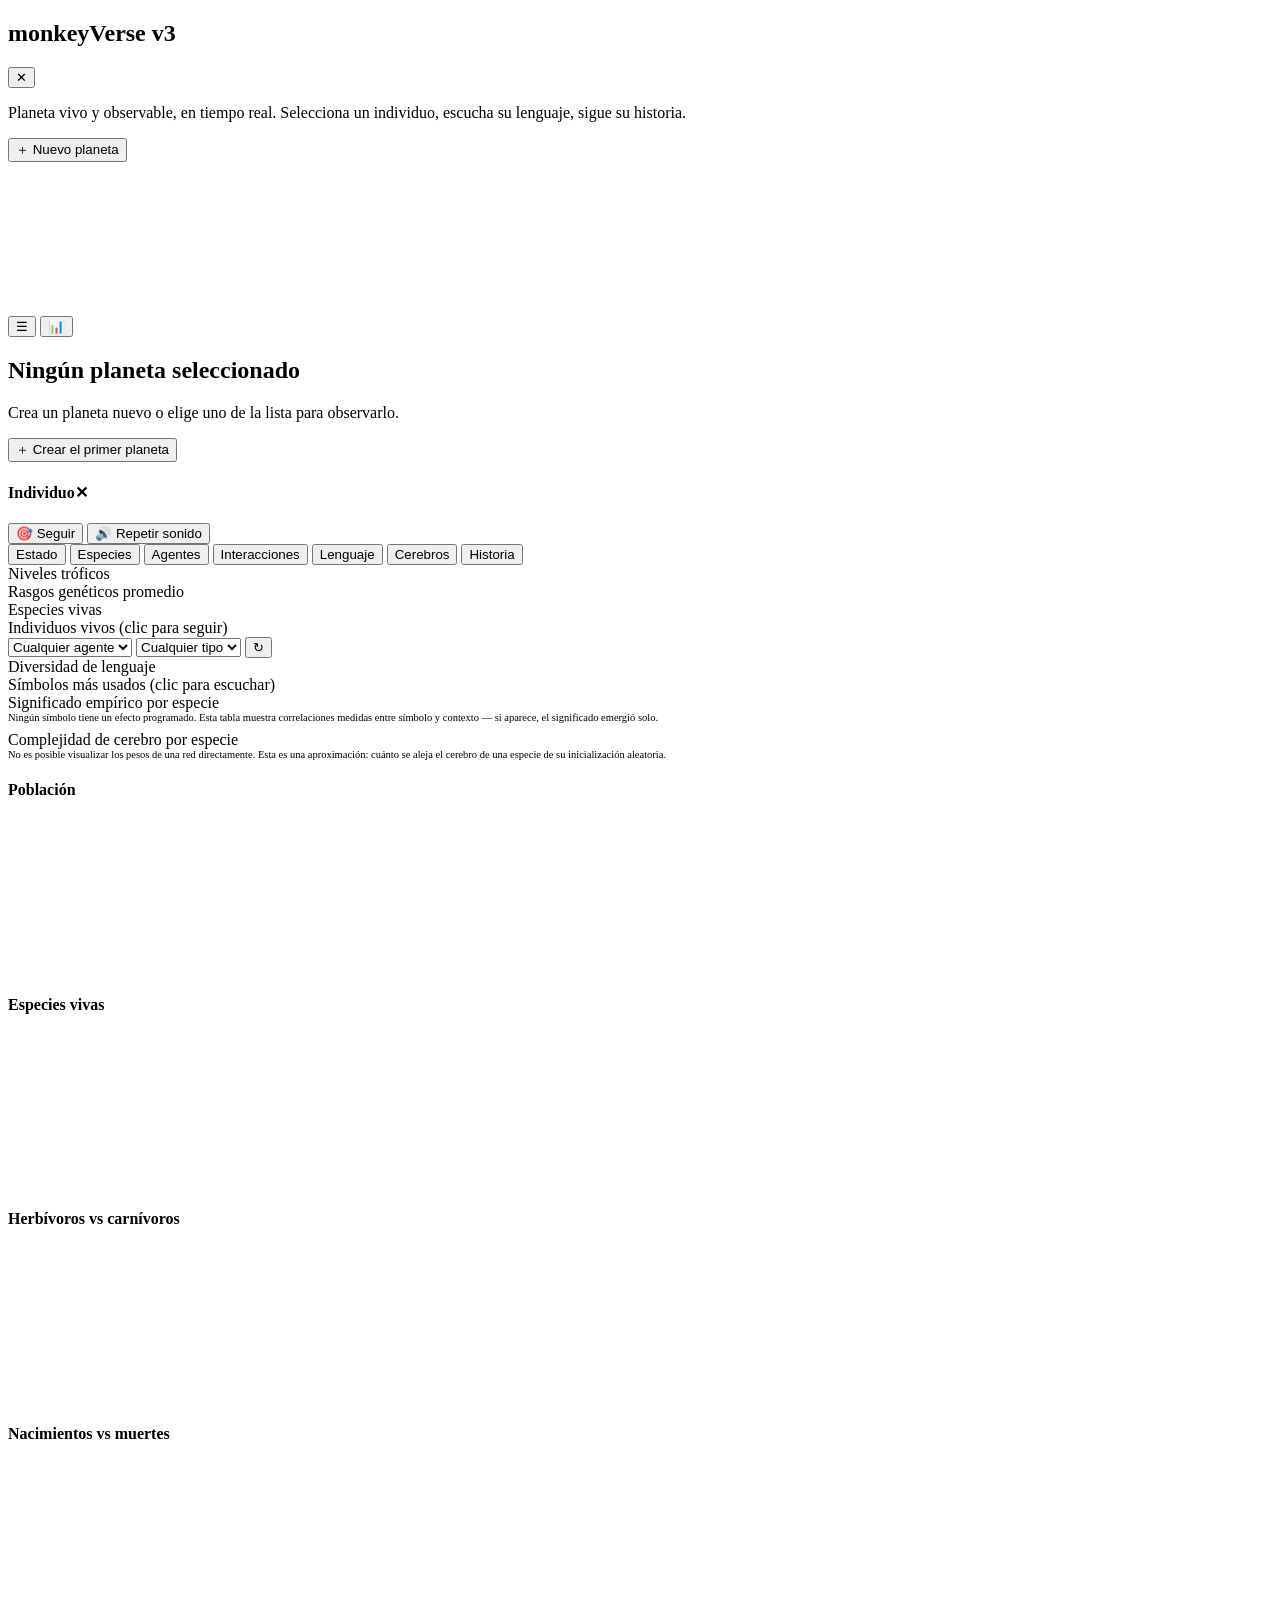
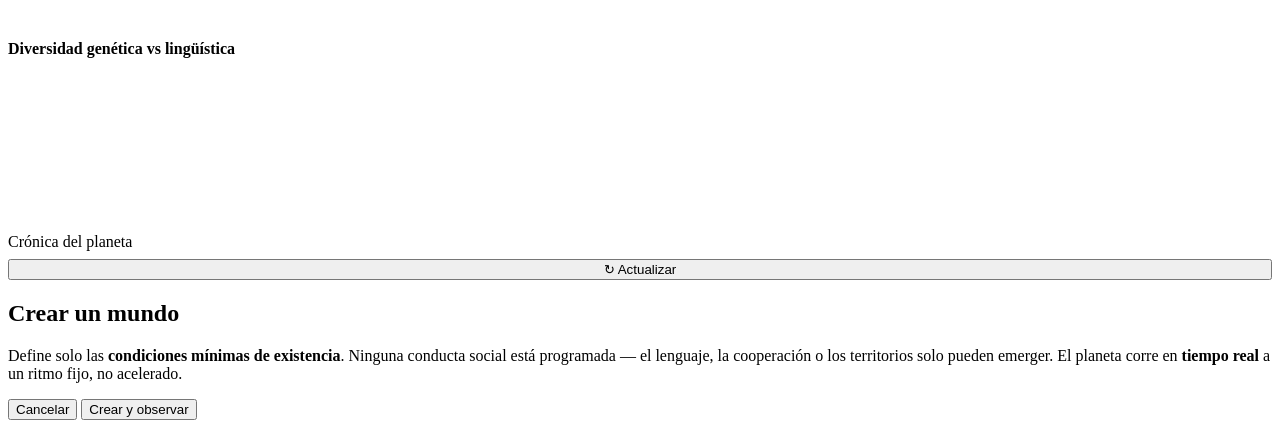
==== web3/index.html @ 73a0c2fb "Add monkeyVerse v3: the observable living planet Third version on its own branch alongside v1 and v2" ====
<!doctype html>
<html lang="es">
<head>
  <meta charset="utf-8">
  <meta name="viewport" content="width=device-width, initial-scale=1, maximum-scale=1">
  <title>monkeyVerse v3 · planeta observable</title>
  <link rel="stylesheet" href="/style.css">
  <link rel="icon" href="data:image/svg+xml,<svg xmlns='http://www.w3.org/2000/svg' viewBox='0 0 100 100'><text y='.9em' font-size='90'>🔭</text></svg>">
</head>
<body>
<div class="app">
  <aside class="sidebar" id="sidebar">
    <div class="brand">
      <div>
        <h1><span>monkey</span>Verse <span class="v">v3</span></h1>
      </div>
      <button class="closebtn" id="closeSidebar">✕</button>
    </div>
    <p>Planeta vivo y observable, en tiempo real. Selecciona un individuo, escucha su lenguaje, sigue su historia.</p>
    <div class="sim-list" id="simList"></div>
    <button class="btn new-btn" id="newBtn">＋ Nuevo planeta</button>
  </aside>

  <main class="main">
    <div class="stage" id="stage">
      <canvas id="world"></canvas>
      <div class="hud" id="hud"></div>
      <div class="mobile-tabs">
        <button id="openSidebarBtn">☰</button>
        <button id="openRightbarBtn">📊</button>
      </div>
      <div class="empty" id="empty">
        <h2>Ningún planeta seleccionado</h2>
        <p>Crea un planeta nuevo o elige uno de la lista para observarlo.</p>
        <button class="btn" id="emptyNew">＋ Crear el primer planeta</button>
      </div>
      <div class="inspector" id="inspector">
        <h4><span id="insTitle">Individuo</span><span class="close" id="insClose">✕</span></h4>
        <div id="insBody"></div>
        <div class="actions">
          <button class="btn small toggle" id="followBtn">🎯 Seguir</button>
          <button class="btn small ghost" id="playSymbolBtn">🔊 Repetir sonido</button>
        </div>
      </div>
    </div>

    <div class="timeline" id="timeline" style="display:none">
      <span class="lbl">🕰️ <span id="tlMode">En vivo</span></span>
      <input type="range" id="tlSlider" min="0" max="0" value="0">
      <span class="lbl" style="min-width:64px">t <b id="tlTick">—</b></span>
      <button class="btn small violet" id="tlLive">▶ En vivo</button>
    </div>

    <div class="toolbar" id="toolbar" style="display:none">
      <button class="btn small" id="pauseBtn">⏸</button>
      <span class="chip" id="rateChip" style="pointer-events:auto">8 t/s (tiempo real)</span>
      <label>color</label>
      <select id="colorMode" style="background:var(--panel-2);color:var(--text);border:1px solid var(--border);border-radius:6px;padding:4px">
        <option value="species">especie</option>
        <option value="diet">dieta</option>
      </select>
      <button class="btn small toggle" id="toggleRadii">◎ radios</button>
      <button class="btn small toggle" id="toggleTraj">〰 trayectorias</button>
      <button class="btn small toggle" id="toggleSound">🔊 sonido</button>
      <input type="range" id="volume" min="0" max="100" value="60" style="width:70px">
      <div class="sep"></div>
      <button class="btn small tool" data-tool="food">🍃 sembrar</button>
      <button class="btn small tool" data-tool="rain">🌧️ lluvia</button>
      <button class="btn small tool" data-tool="drought">☀️ sequía</button>
      <button class="btn small tool" data-tool="fire">🔥 fuego</button>
      <button class="btn small tool" data-tool="flood">🌊 inundar</button>
      <button class="btn small tool" data-tool="quake">💥 sismo</button>
      <button class="btn small tool" data-tool="raise">⛰️ elevar</button>
      <button class="btn small tool" data-tool="sink">🕳️ hundir</button>
      <button class="btn small tool" data-tool="meteor">☄️ meteoro</button>
      <button class="btn small tool" data-tool="spawn_species">🧬 nueva especie</button>
      <div class="sep"></div>
      <button class="btn small violet" id="forkBtn">🌱 bifurcar</button>
      <button class="btn small ghost" id="exportBtn">⬇ exportar</button>
      <button class="btn small danger" id="deleteBtn">🗑</button>
    </div>
  </main>

  <aside class="rightbar" id="rightbar">
    <div class="tabbar">
      <button class="active" data-tab="live">Estado</button>
      <button data-tab="species">Especies</button>
      <button data-tab="agents">Agentes</button>
      <button data-tab="interactions">Interacciones</button>
      <button data-tab="language">Lenguaje</button>
      <button data-tab="brains">Cerebros</button>
      <button data-tab="history">Historia</button>
    </div>

    <div class="tabpane active" id="tab-live">
      <div class="statgrid" id="statgrid"></div>
      <div class="section-h">Niveles tróficos</div>
      <div class="trophic" id="trophic"></div>
      <div class="section-h">Rasgos genéticos promedio</div>
      <div id="genes"></div>
    </div>

    <div class="tabpane" id="tab-species">
      <div class="section-h">Especies vivas</div>
      <div id="speciesList"></div>
    </div>

    <div class="tabpane" id="tab-agents">
      <div class="section-h">Individuos vivos (clic para seguir)</div>
      <div id="agentList"></div>
    </div>

    <div class="tabpane" id="tab-interactions">
      <div class="filter-row">
        <select id="filterAgent"><option value="">Cualquier agente</option></select>
        <select id="filterType">
          <option value="">Cualquier tipo</option>
          <option value="encuentro">encuentro</option>
          <option value="cooperación">cooperación</option>
          <option value="competencia">competencia</option>
          <option value="reproducción">reproducción</option>
          <option value="ataque">ataque</option>
          <option value="señal">señal</option>
          <option value="seguimiento">seguimiento</option>
        </select>
        <button class="btn small ghost" id="refreshInter">↻</button>
      </div>
      <div id="interList"></div>
    </div>

    <div class="tabpane" id="tab-language">
      <div class="section-h">Diversidad de lenguaje</div>
      <div class="statgrid" id="langDiversity"></div>
      <div class="section-h">Símbolos más usados (clic para escuchar)</div>
      <div id="symbolChips"></div>
      <div class="section-h">Significado empírico por especie</div>
      <p style="color:var(--muted);font-size:10.5px;margin:0 0 8px">
        Ningún símbolo tiene un efecto programado. Esta tabla muestra correlaciones
        medidas entre símbolo y contexto — si aparece, el significado emergió solo.
      </p>
      <div id="langAssoc"></div>
    </div>

    <div class="tabpane" id="tab-brains">
      <div class="section-h">Complejidad de cerebro por especie</div>
      <p style="color:var(--muted);font-size:10.5px;margin:0 0 8px">
        No es posible visualizar los pesos de una red directamente. Esta es una
        aproximación: cuánto se aleja el cerebro de una especie de su inicialización aleatoria.
      </p>
      <div id="brainList"></div>
    </div>

    <div class="tabpane" id="tab-history">
      <div class="chart-block"><h4>Población</h4><canvas class="chart" id="cPop"></canvas></div>
      <div class="chart-block"><h4>Especies vivas</h4><canvas class="chart" id="cSpp"></canvas></div>
      <div class="chart-block"><h4>Herbívoros vs carnívoros</h4><canvas class="chart" id="cTro"></canvas></div>
      <div class="chart-block"><h4>Nacimientos vs muertes</h4><canvas class="chart" id="cBD"></canvas></div>
      <div class="chart-block"><h4>Diversidad genética vs lingüística</h4><canvas class="chart" id="cDiv"></canvas></div>
      <div class="section-h">Crónica del planeta</div>
      <div id="chronicle"></div>
      <button class="btn small ghost" id="refreshHist" style="width:100%;margin-top:8px">↻ Actualizar</button>
    </div>
  </aside>
</div>

<div class="modal-bg" id="modalBg">
  <div class="modal">
    <h2>Crear un mundo</h2>
    <p class="sub">Define solo las <b>condiciones mínimas de existencia</b>. Ninguna conducta social está
      programada — el lenguaje, la cooperación o los territorios solo pueden emerger. El planeta corre en
      <b>tiempo real</b> a un ritmo fijo, no acelerado.</p>
    <div class="form-grid" id="formGrid"></div>
    <div class="modal-actions">
      <button class="btn ghost" id="cancelBtn">Cancelar</button>
      <button class="btn" id="createBtn">Crear y observar</button>
    </div>
  </div>
</div>
<script src="/audio.js"></script>
<script src="/app.js"></script>
</body>
</html>
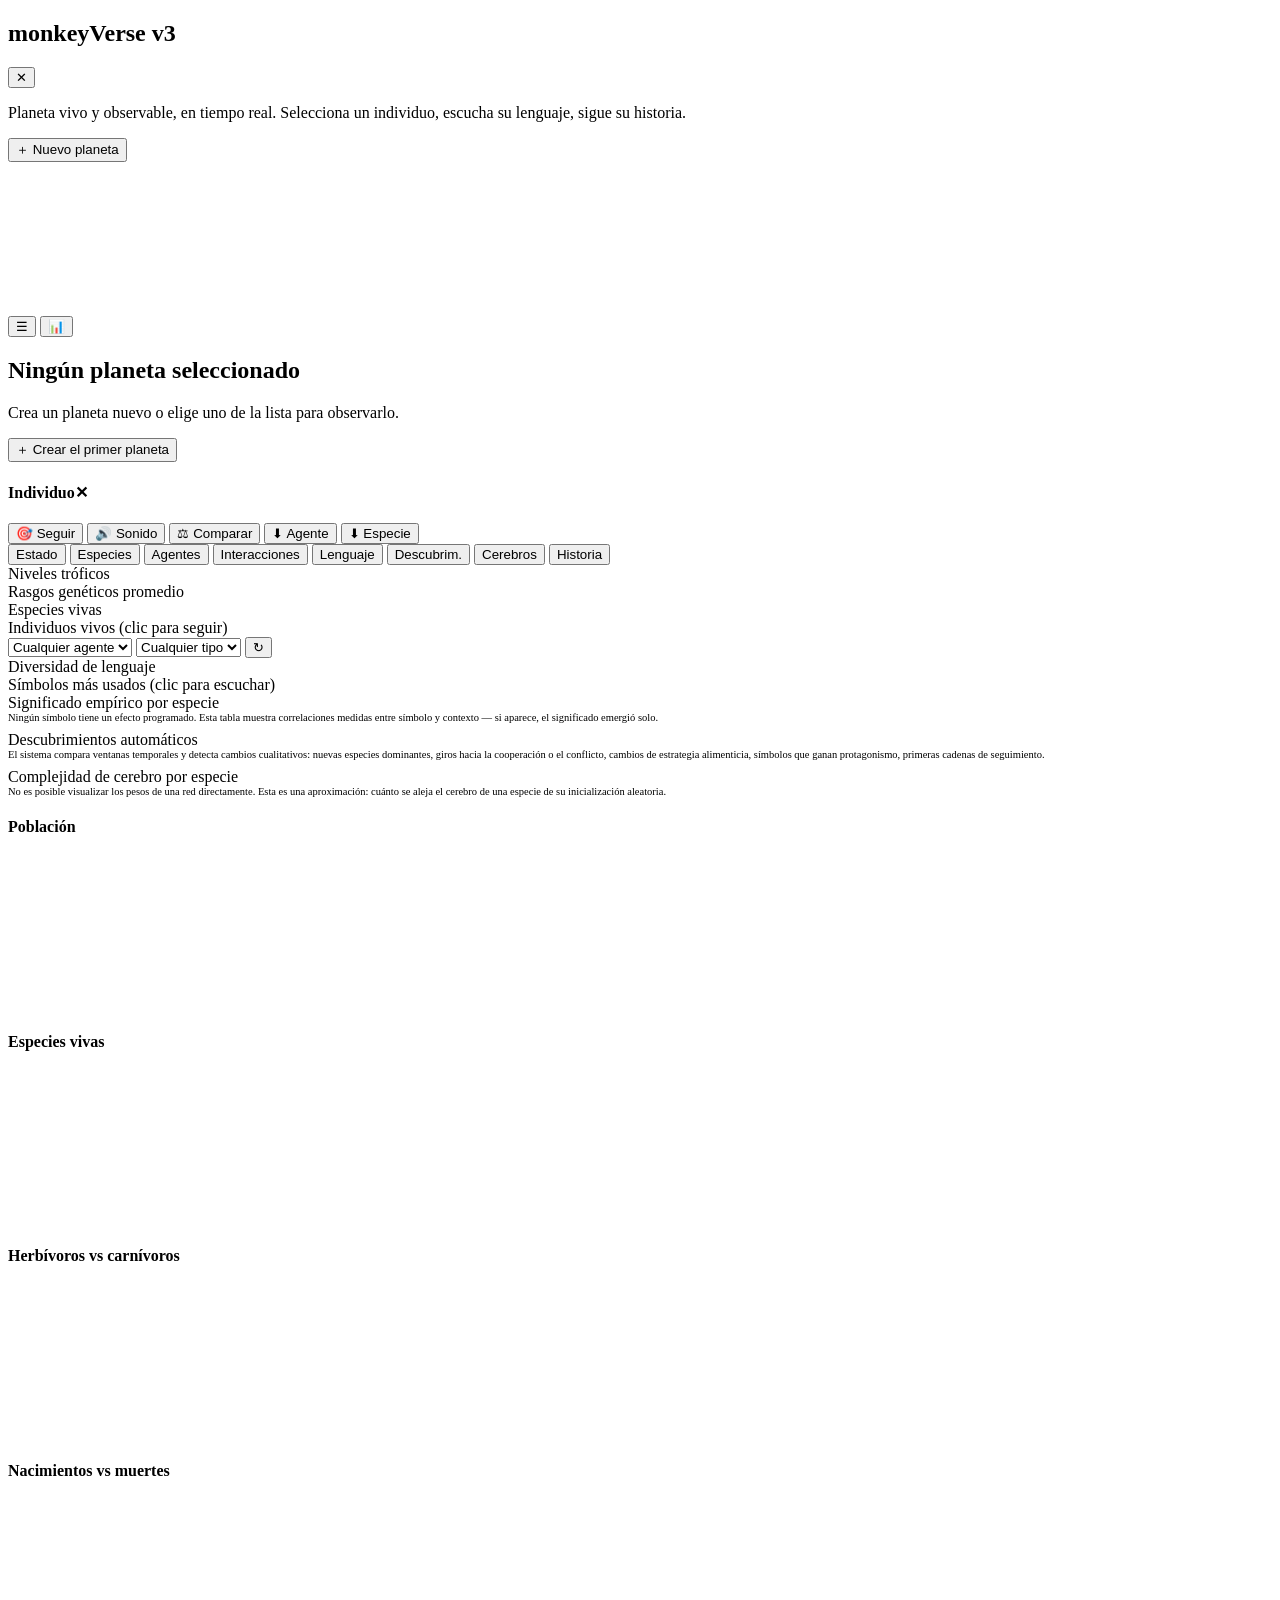
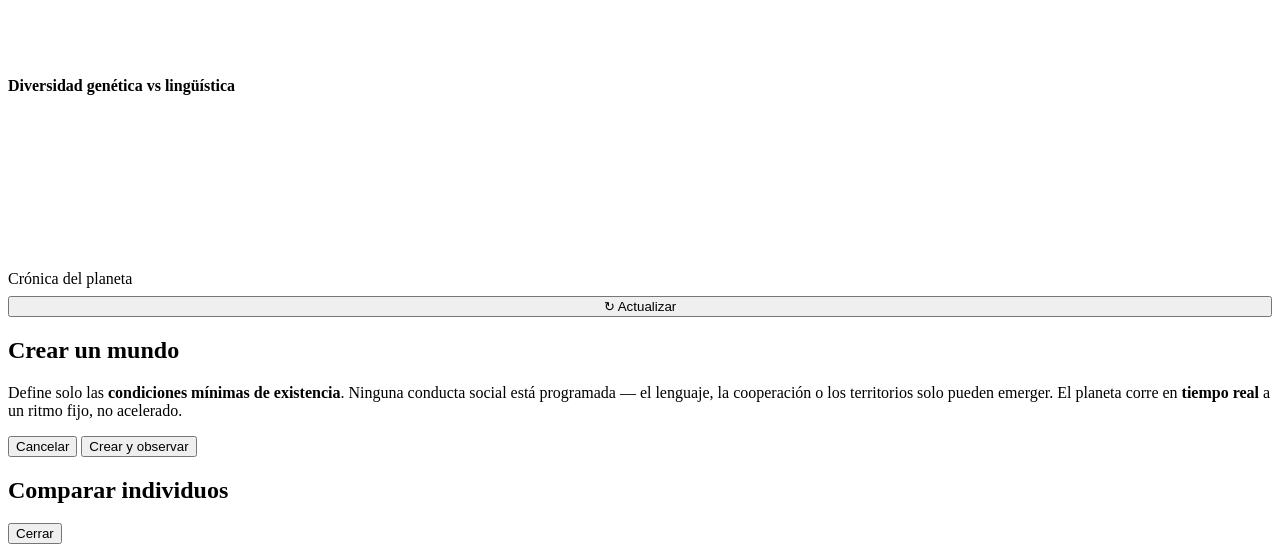
==== commit df70d820: "v3.1: cognitive & behavioural research layer Turns v3 from a state viewer into a platform for studyi" ====
--- a/web3/index.html
+++ b/web3/index.html
@@ -36,11 +36,14 @@
       </div>
       <div class="inspector" id="inspector">
         <h4><span id="insTitle">Individuo</span><span class="close" id="insClose">✕</span></h4>
-        <div id="insBody"></div>
         <div class="actions">
           <button class="btn small toggle" id="followBtn">🎯 Seguir</button>
-          <button class="btn small ghost" id="playSymbolBtn">🔊 Repetir sonido</button>
+          <button class="btn small ghost" id="playSymbolBtn">🔊 Sonido</button>
+          <button class="btn small ghost" id="compareBtn">⚖ Comparar</button>
+          <button class="btn small ghost" id="exportAgentBtn">⬇ Agente</button>
+          <button class="btn small ghost" id="exportSpeciesBtn">⬇ Especie</button>
         </div>
+        <div id="insBody"></div>
       </div>
     </div>
 
@@ -63,6 +66,7 @@
       <button class="btn small toggle" id="toggleTraj">〰 trayectorias</button>
       <button class="btn small toggle" id="toggleSound">🔊 sonido</button>
       <input type="range" id="volume" min="0" max="100" value="60" style="width:70px">
+      <button class="btn small toggle" id="toggleLight" title="Modo ligero: oculta los paneles de análisis pesados">⚡ ligero</button>
       <div class="sep"></div>
       <button class="btn small tool" data-tool="food">🍃 sembrar</button>
       <button class="btn small tool" data-tool="rain">🌧️ lluvia</button>
@@ -88,6 +92,7 @@
       <button data-tab="agents">Agentes</button>
       <button data-tab="interactions">Interacciones</button>
       <button data-tab="language">Lenguaje</button>
+      <button data-tab="discoveries">Descubrim.</button>
       <button data-tab="brains">Cerebros</button>
       <button data-tab="history">Historia</button>
     </div>
@@ -141,6 +146,17 @@
       <div id="langAssoc"></div>
     </div>
 
+    <div class="tabpane" id="tab-discoveries">
+      <div class="section-h">Descubrimientos automáticos</div>
+      <p style="color:var(--muted);font-size:10.5px;margin:0 0 8px">
+        El sistema compara ventanas temporales y detecta cambios cualitativos:
+        nuevas especies dominantes, giros hacia la cooperación o el conflicto,
+        cambios de estrategia alimenticia, símbolos que ganan protagonismo,
+        primeras cadenas de seguimiento.
+      </p>
+      <div id="discoveryList"></div>
+    </div>
+
     <div class="tabpane" id="tab-brains">
       <div class="section-h">Complejidad de cerebro por especie</div>
       <p style="color:var(--muted);font-size:10.5px;margin:0 0 8px">
@@ -176,6 +192,17 @@
     </div>
   </div>
 </div>
+
+<div class="modal-bg" id="compareBg">
+  <div class="modal" style="width:min(880px,96vw)">
+    <h2>Comparar individuos</h2>
+    <div id="compareBody"></div>
+    <div class="modal-actions">
+      <button class="btn ghost" id="compareClose">Cerrar</button>
+    </div>
+  </div>
+</div>
+
 <script src="/audio.js"></script>
 <script src="/app.js"></script>
 </body>
